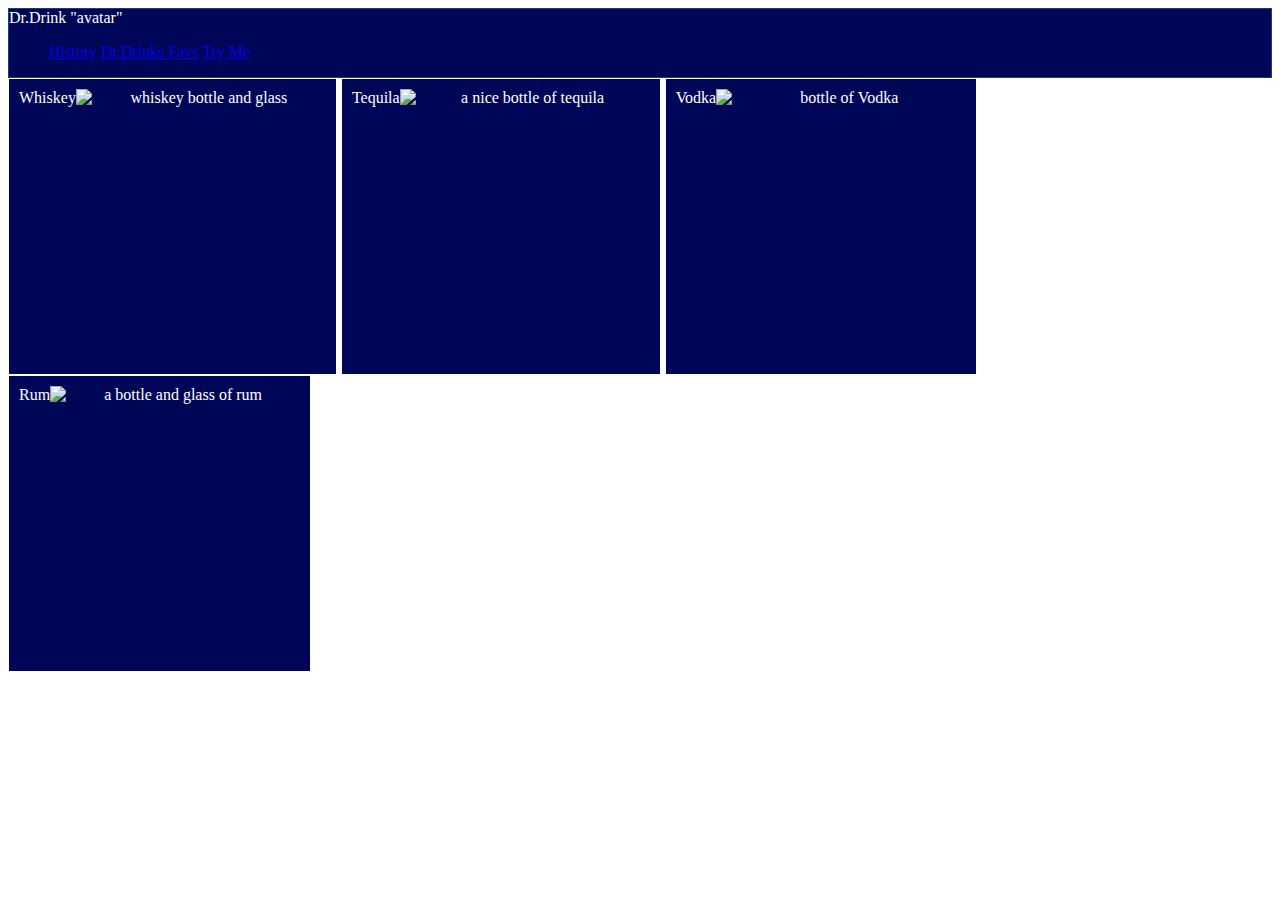
==== history.html @ b34c9855 "added a history section and working link to it" ====
<!DOCTYPE html>
<html lang="en">

<head>
    <meta charset="UTF-8" />
    <meta http-equiv="X-UA-Compatible" content="IE=edge" />
    <meta name="viewport" content="width=device-width, initial-scale=1.0" />
    <script src="https://code.jquery.com/jquery-3.5.1.min.js"
        integrity="sha256-9/aliU8dGd2tb6OSsuzixeV4y/faTqgFtohetphbbj0=" crossorigin="anonymous"></script>
    <link href="https://cdn.jsdelivr.net/npm/bootstrap@5.1.3/dist/css/bootstrap.min.css" rel="stylesheet"
        integrity="sha384-1BmE4kWBq78iYhFldvKuhfTAU6auU8tT94WrHftjDbrCEXSU1oBoqyl2QvZ6jIW3" crossorigin="anonymous" />
    <link rel="stylesheet" href="./assets/css/style.css" />
    <title>Document</title>
</head>

<div class="container p-3 mb-2 border-bottom">
    <nav>
        <div class="row justify-content-between">
            <div class="col-4">Dr.Drink "avatar"</div>
            <div class="col-4">
                <ul class="ul justify-content-between">
                    <a href="./history.html">History</a>
                    <a href="dr-drinks-favs">Dr.Drinks Favs</a>
                    <a href="try-me">Try Me</a>
                </ul>
            </div>
        </div>
    </nav>
</div>

<main>
    <section class="card">
        <header>Whiskey</header>
        <img src="https://images.pexels.com/photos/15704179/pexels-photo-15704179/free-photo-of-a-bottle-of-whisky-on-a-table.jpeg?auto=compress&cs=tinysrgb&w=1600"
            alt="whiskey bottle and glass" width="250" height="275" />
    </section>
    <section class="card">
        <header>Tequila</header>
        <img src="https://images.pexels.com/photos/13305601/pexels-photo-13305601.jpeg?auto=compress&cs=tinysrgb&w=1600"
            alt="a nice bottle of tequila" width="250" height="275" />
    </section>
    <section class="card">
        <header>Vodka</header>
        <img src="https://images.pexels.com/photos/4329151/pexels-photo-4329151.jpeg?auto=compress&cs=tinysrgb&w=1600"
            alt="bottle of Vodka" width="250" height="275" />
    </section>
    <section class="card">
        <header>Rum</header>
        <img src="https://images.pexels.com/photos/16845301/pexels-photo-16845301/free-photo-of-a-bottle-of-white-rum-and-a-fresh-drink.jpeg?auto=compress&cs=tinysrgb&w=1600"
            alt="a bottle and glass of rum" width="250" height="275" />
    </section>
</main>
---- assets/css/style.css ----
.row {

    background-color: #000657;
    border-style: solid;
    border-width: 1px;
    border-color: rgb(21, 64, 114);
    color: #fff;
}

.container {
    border-color: rgb(21, 64, 114);
}

.card {
    display: inline-flex;
    flex: 1 0 200px;
    padding: 10px;
    background: #000657;
    color: #fff;
    text-align: center;
    border-style: solid;
    border-width: 1px;
}
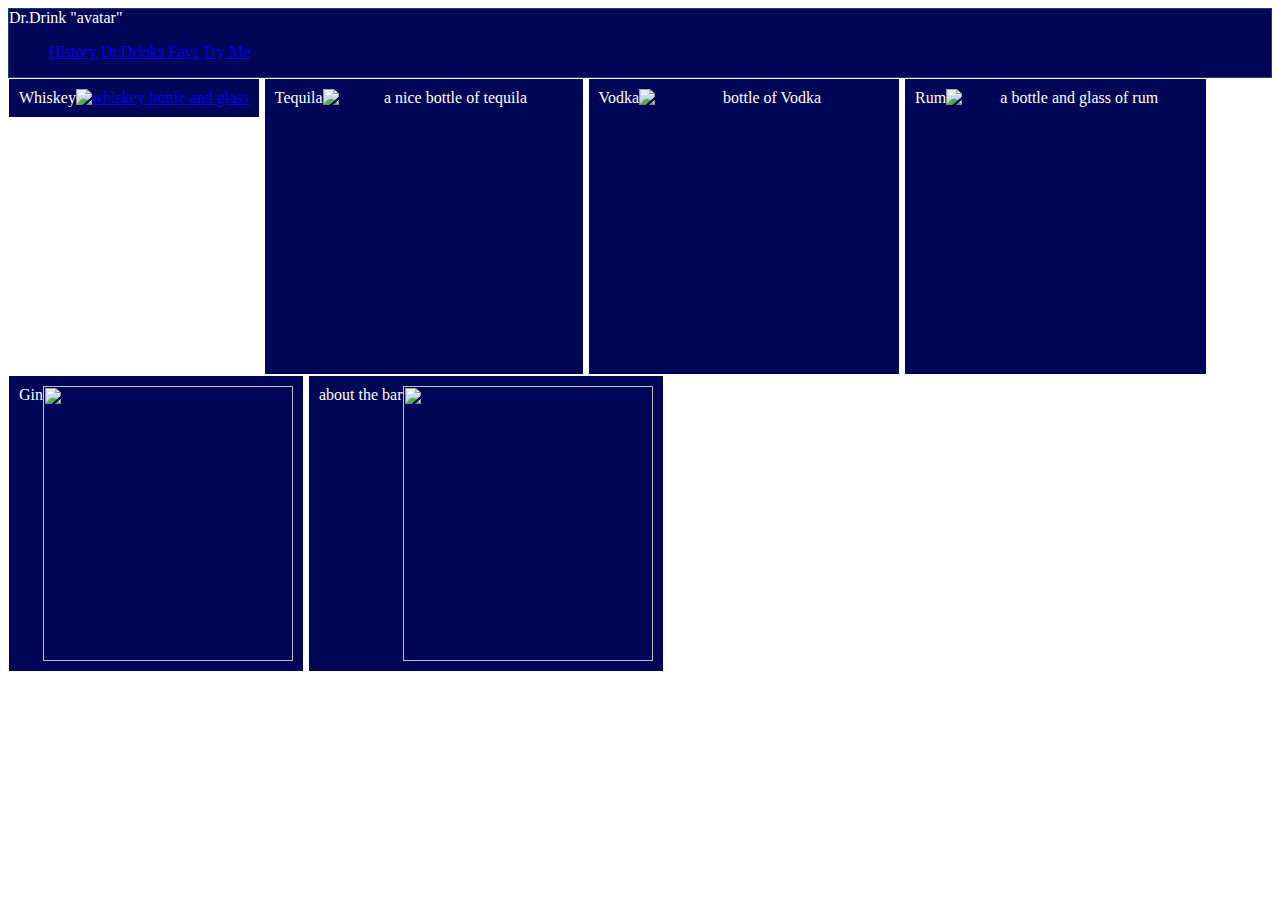
==== commit 2da2fb20: "finshed history section and added first page for history of whiskey" ====
--- a/history.html
+++ b/history.html
@@ -31,8 +31,10 @@
 <main>
     <section class="card">
         <header>Whiskey</header>
-        <img src="https://images.pexels.com/photos/15704179/pexels-photo-15704179/free-photo-of-a-bottle-of-whisky-on-a-table.jpeg?auto=compress&cs=tinysrgb&w=1600"
-            alt="whiskey bottle and glass" width="250" height="275" />
+        <a href="./drink-history/whiskey-history.html"><img
+                src="https://images.pexels.com/photos/15704179/pexels-photo-15704179/free-photo-of-a-bottle-of-whisky-on-a-table.jpeg?auto=compress&cs=tinysrgb&w=1600"
+                alt="whiskey bottle and glass" width="250" height="275" /></a>
+
     </section>
     <section class="card">
         <header>Tequila</header>
@@ -49,4 +51,14 @@
         <img src="https://images.pexels.com/photos/16845301/pexels-photo-16845301/free-photo-of-a-bottle-of-white-rum-and-a-fresh-drink.jpeg?auto=compress&cs=tinysrgb&w=1600"
             alt="a bottle and glass of rum" width="250" height="275" />
     </section>
+    <section class="card">
+        <header>Gin</header>
+        <img src="https://images.pexels.com/photos/4329152/pexels-photo-4329152.jpeg?auto=compress&cs=tinysrgb&w=1600"
+            alt="" width="250" height="275" />
+    </section>
+    <section class="card">
+        <header>about the bar</header>
+        <img src="https://images.pexels.com/photos/2260824/pexels-photo-2260824.jpeg?auto=compress&cs=tinysrgb&w=1600"
+            alt="" width="250" height="275" />
+    </section>
 </main>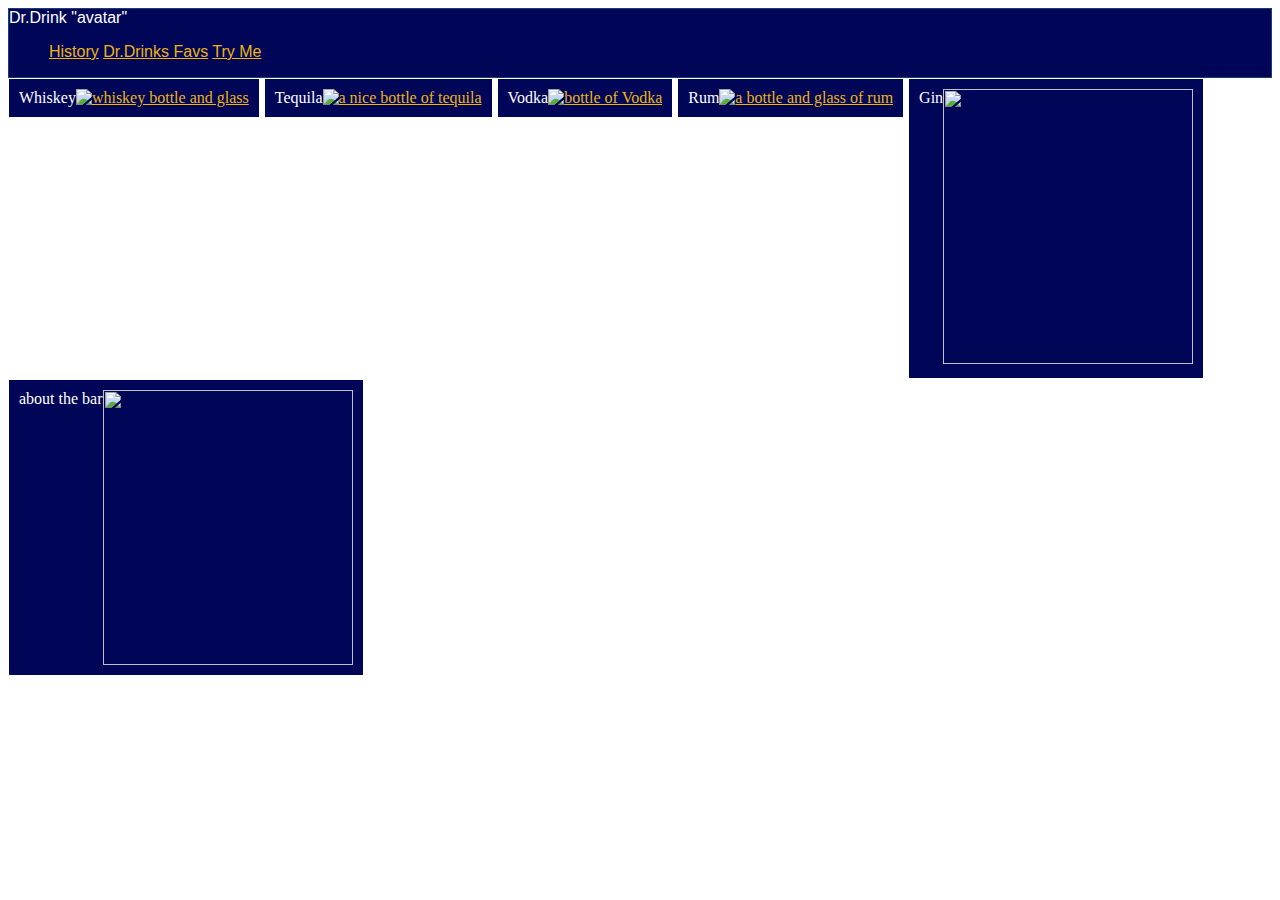
==== commit dbce05fb: "finished each history sections with styles and images" ====
--- a/history.html
+++ b/history.html
@@ -38,23 +38,27 @@
     </section>
     <section class="card">
         <header>Tequila</header>
-        <img src="https://images.pexels.com/photos/13305601/pexels-photo-13305601.jpeg?auto=compress&cs=tinysrgb&w=1600"
-            alt="a nice bottle of tequila" width="250" height="275" />
+        <a href="./drink-history/tequila-history.html"><img
+                src="https://images.pexels.com/photos/13305601/pexels-photo-13305601.jpeg?auto=compress&cs=tinysrgb&w=1600"
+                alt="a nice bottle of tequila" width="250" height="275" /></a>
     </section>
     <section class="card">
         <header>Vodka</header>
-        <img src="https://images.pexels.com/photos/4329151/pexels-photo-4329151.jpeg?auto=compress&cs=tinysrgb&w=1600"
-            alt="bottle of Vodka" width="250" height="275" />
+        <a href="./drink-history/vodka-history.html"><img
+                src="https://images.pexels.com/photos/4329151/pexels-photo-4329151.jpeg?auto=compress&cs=tinysrgb&w=1600"
+                alt="bottle of Vodka" width="250" height="275" /></a>
     </section>
     <section class="card">
         <header>Rum</header>
-        <img src="https://images.pexels.com/photos/16845301/pexels-photo-16845301/free-photo-of-a-bottle-of-white-rum-and-a-fresh-drink.jpeg?auto=compress&cs=tinysrgb&w=1600"
-            alt="a bottle and glass of rum" width="250" height="275" />
+        <a href="./drink-history/rum-history.html"><img
+                src="https://images.pexels.com/photos/16845301/pexels-photo-16845301/free-photo-of-a-bottle-of-white-rum-and-a-fresh-drink.jpeg?auto=compress&cs=tinysrgb&w=1600"
+                alt="a bottle and glass of rum" width="250" height="275" /></a>
     </section>
     <section class="card">
         <header>Gin</header>
-        <img src="https://images.pexels.com/photos/4329152/pexels-photo-4329152.jpeg?auto=compress&cs=tinysrgb&w=1600"
-            alt="" width="250" height="275" />
+        <a href="./drink-history/gin-history.html"><img
+                src="https://images.pexels.com/photos/4329152/pexels-photo-4329152.jpeg?auto=compress&cs=tinysrgb&w=1600"
+                alt="" width="250" height="275" /></a>
     </section>
     <section class="card">
         <header>about the bar</header>
--- a/assets/css/style.css
+++ b/assets/css/style.css
@@ -5,6 +5,7 @@
     border-width: 1px;
     border-color: rgb(21, 64, 114);
     color: #fff;
+    font-family: 'Quicksand', sans-serif
 }
 
 .container {
@@ -20,4 +21,89 @@
     text-align: center;
     border-style: solid;
     border-width: 1px;
+}
+
+a {
+    color: #edb412;
+}
+
+.nav {
+    font-family: 'Quicksand', sans-serif;
+
+}
+
+footer {
+    background-color: #000657;
+    border-style: solid;
+    color: #fff;
+    border-width: 1px;
+    height: 50px;
+    width: 100%;
+    position: fixed;
+    bottom: 0;
+    font-family: 'Quicksand', sans-serif;
+}
+
+.Whiskey-Heading {
+    text-align: center;
+}
+
+.Whiskey-Paragraph {
+    padding: 0.5em;
+    margin: 0.5em;
+    line-height: 1.6;
+    font-size: large;
+
+}
+
+.Vodka-Heading {
+    text-align: center;
+}
+
+.Vodka-Paragraph {
+    padding: 0.5em;
+    margin: 0.5em;
+    line-height: 1.6;
+    font-size: large;
+
+}
+
+.Gin-Heading {
+    text-align: center;
+}
+
+.Gin-Paragraph {
+    padding: 0.5em;
+    margin: 0.5em;
+    line-height: 1.6;
+    font-size: large;
+
+}
+
+.Tequila-Heading {
+    text-align: center;
+}
+
+.Tequila-Paragraph {
+    padding: 0.5em;
+    margin: 0.5em;
+    line-height: 1.6;
+    font-size: large;
+
+}
+
+.Rum-Heading {
+    text-align: center;
+}
+
+.Rum-Paragraph {
+    padding: 0.5em;
+    margin: 0.5em;
+    line-height: 1.6;
+    font-size: large;
+
+}
+
+.font {
+    font-family: 'Quicksand', sans-serif;
 }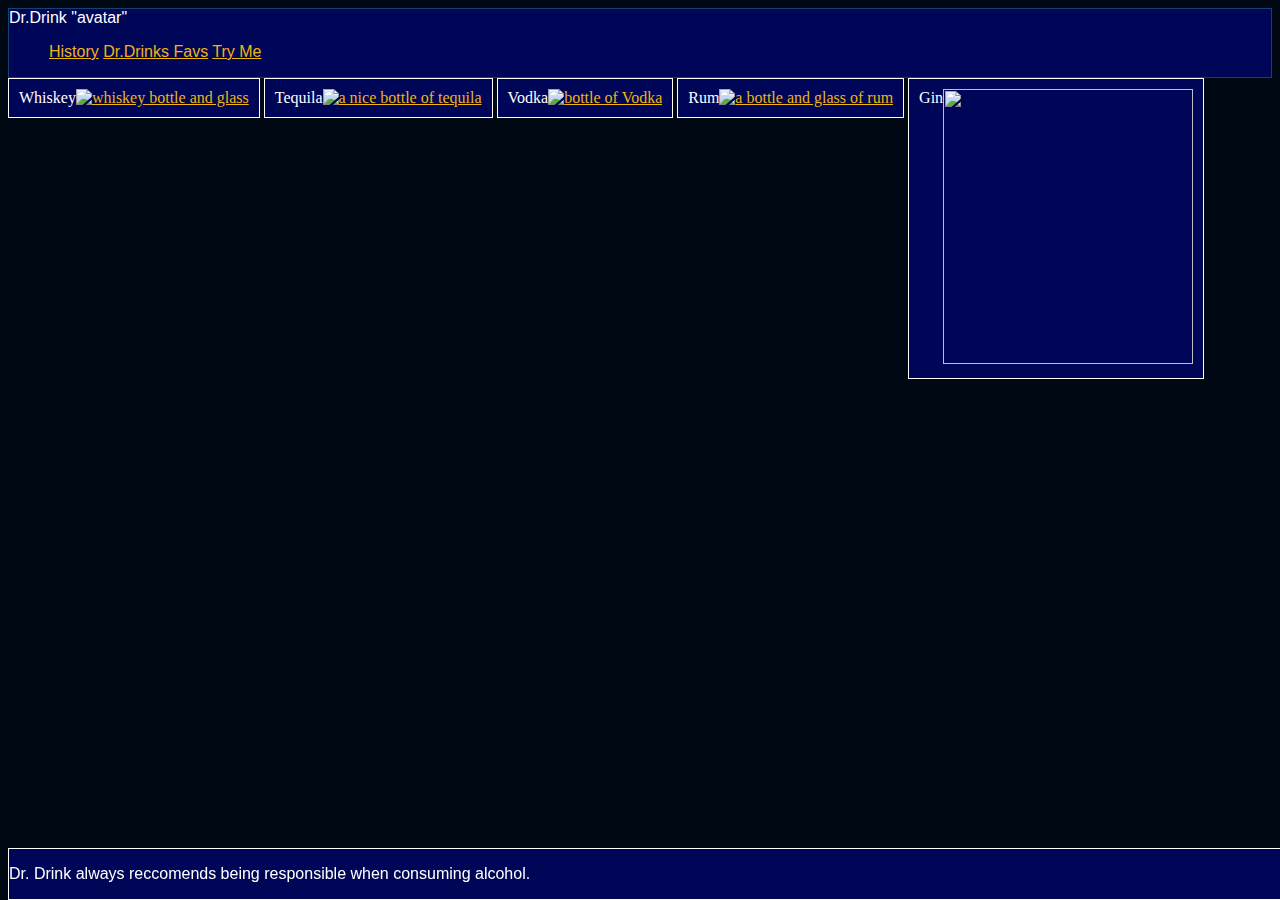
==== commit d56fccb3: "made the history page styled according to index page" ====
--- a/history.html
+++ b/history.html
@@ -29,40 +29,45 @@
 </div>
 
 <main>
-    <section class="card">
-        <header>Whiskey</header>
-        <a href="./drink-history/whiskey-history.html"><img
-                src="https://images.pexels.com/photos/15704179/pexels-photo-15704179/free-photo-of-a-bottle-of-whisky-on-a-table.jpeg?auto=compress&cs=tinysrgb&w=1600"
-                alt="whiskey bottle and glass" width="250" height="275" /></a>
 
-    </section>
-    <section class="card">
-        <header>Tequila</header>
-        <a href="./drink-history/tequila-history.html"><img
-                src="https://images.pexels.com/photos/13305601/pexels-photo-13305601.jpeg?auto=compress&cs=tinysrgb&w=1600"
-                alt="a nice bottle of tequila" width="250" height="275" /></a>
-    </section>
-    <section class="card">
-        <header>Vodka</header>
-        <a href="./drink-history/vodka-history.html"><img
-                src="https://images.pexels.com/photos/4329151/pexels-photo-4329151.jpeg?auto=compress&cs=tinysrgb&w=1600"
-                alt="bottle of Vodka" width="250" height="275" /></a>
-    </section>
-    <section class="card">
-        <header>Rum</header>
-        <a href="./drink-history/rum-history.html"><img
-                src="https://images.pexels.com/photos/16845301/pexels-photo-16845301/free-photo-of-a-bottle-of-white-rum-and-a-fresh-drink.jpeg?auto=compress&cs=tinysrgb&w=1600"
-                alt="a bottle and glass of rum" width="250" height="275" /></a>
-    </section>
-    <section class="card">
-        <header>Gin</header>
-        <a href="./drink-history/gin-history.html"><img
-                src="https://images.pexels.com/photos/4329152/pexels-photo-4329152.jpeg?auto=compress&cs=tinysrgb&w=1600"
-                alt="" width="250" height="275" /></a>
-    </section>
-    <section class="card">
-        <header>about the bar</header>
-        <img src="https://images.pexels.com/photos/2260824/pexels-photo-2260824.jpeg?auto=compress&cs=tinysrgb&w=1600"
-            alt="" width="250" height="275" />
-    </section>
+    <body style="background-color:#000814;">
+        <section class="card">
+            <header>Whiskey</header>
+            <a href="./drink-history/whiskey-history.html"><img
+                    src="https://images.pexels.com/photos/15704179/pexels-photo-15704179/free-photo-of-a-bottle-of-whisky-on-a-table.jpeg?auto=compress&cs=tinysrgb&w=1600"
+                    alt="whiskey bottle and glass" width="250" height="275" /></a>
+
+        </section>
+        <section class="card">
+            <header>Tequila</header>
+            <a href="./drink-history/tequila-history.html"><img
+                    src="https://images.pexels.com/photos/13305601/pexels-photo-13305601.jpeg?auto=compress&cs=tinysrgb&w=1600"
+                    alt="a nice bottle of tequila" width="250" height="275" /></a>
+        </section>
+        <section class="card">
+            <header>Vodka</header>
+            <a href="./drink-history/vodka-history.html"><img
+                    src="https://images.pexels.com/photos/4329151/pexels-photo-4329151.jpeg?auto=compress&cs=tinysrgb&w=1600"
+                    alt="bottle of Vodka" width="250" height="275" /></a>
+        </section>
+        <section class="card">
+            <header>Rum</header>
+            <a href="./drink-history/rum-history.html"><img
+                    src="https://images.pexels.com/photos/16845301/pexels-photo-16845301/free-photo-of-a-bottle-of-white-rum-and-a-fresh-drink.jpeg?auto=compress&cs=tinysrgb&w=1600"
+                    alt="a bottle and glass of rum" width="250" height="275" /></a>
+        </section>
+        <section class="card">
+            <header>Gin</header>
+            <a href="./drink-history/gin-history.html"><img
+                    src="https://images.pexels.com/photos/4329152/pexels-photo-4329152.jpeg?auto=compress&cs=tinysrgb&w=1600"
+                    alt="" width="250" height="275" /></a>
+        </section>
+        <footer>
+            <div class="d-flex p-4 justify-content-evenly rounded">
+                <p>Dr. Drink always reccomends being responsible when consuming alcohol.</p>
+                <a href="https://alcoholawareness.org/">Alcohol Awareness</a>
+                <a href="https://afsp.org/">Suicide Prevention</a>
+            </div>
+        </footer>
+    </body>
 </main>